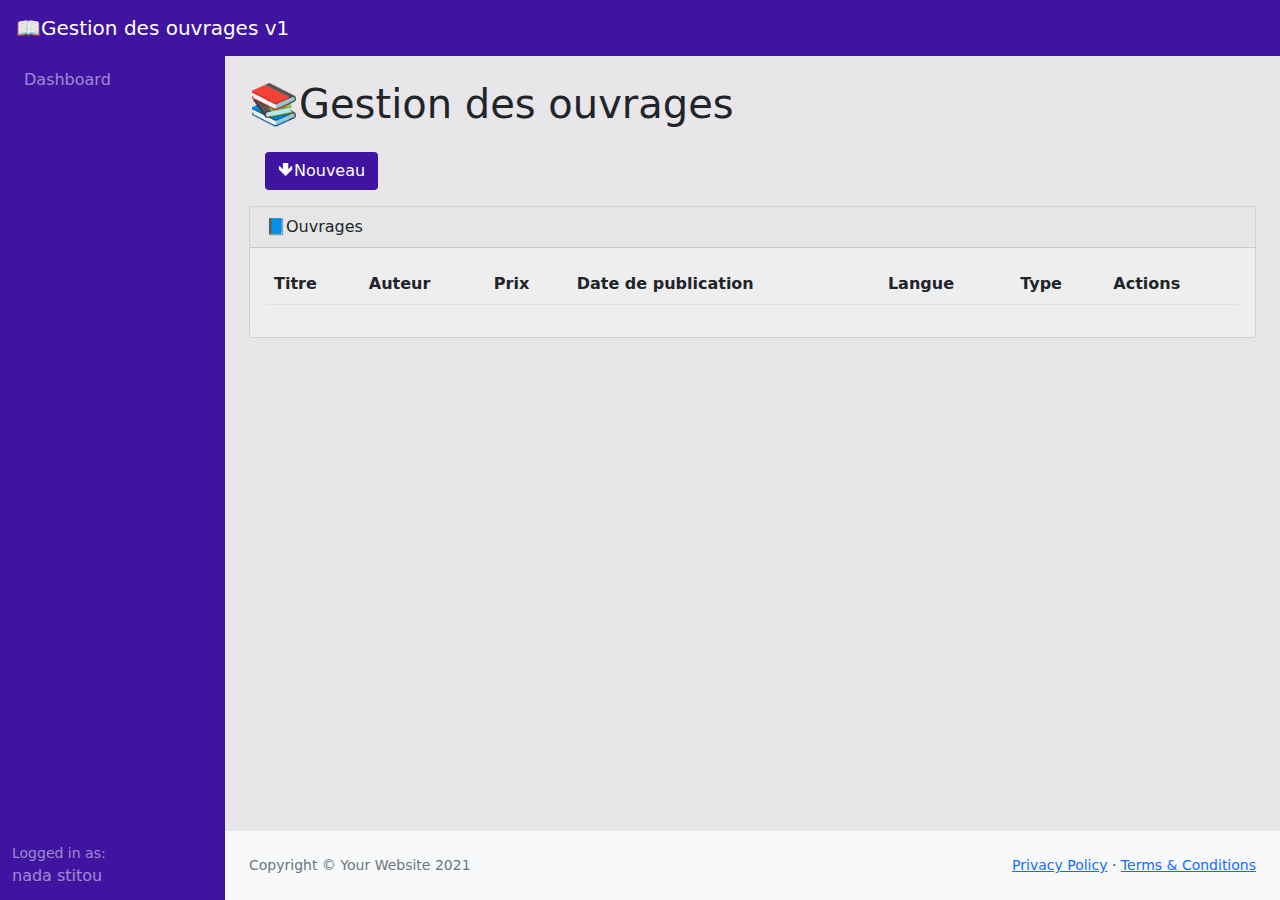
==== réalisation/réalisation.html @ 021fda09 "realisation" ====
<!DOCTYPE html>
<html lang="en">

<head>
      <meta name="author" content="stitou nada" />
    <title>Gestion des ouvrages</title>
    <link href="style.css" rel="stylesheet" />
    <link rel="stylesheet" href="custume.css">
</head>

<body class="sb-nav-fixed">
    <nav class="sb-topnav navbar navbar-expand navbar-dark bg-dark">
        <!-- Navbar Brand-->
        <a class="navbar-brand ps-3" href="réalisation.html">&#128214;Gestion des ouvrages v1</a>
        <!-- Sidebar Toggle-->
      <button class="btn btn-link btn-sm order-1 order-lg-0 me-4 me-lg-0" id="sidebarToggle" href="#!"><i
                class="fas fa-bars"></i></button> 
    </nav>
    <div id="layoutSidenav">
        <div id="layoutSidenav_nav">
            <nav class="sb-sidenav accordion sb-sidenav-dark" id="sidenavAccordion">
                <div class="sb-sidenav-menu">
                    <div class="nav">

                        <a class="nav-link" href="index.html">
                            <div class="sb-nav-link-icon"><i class="fas fa-tachometer-alt"></i></div>
                            Dashboard
                        </a>
                    </div>
                </div>
                <div class="sb-sidenav-footer">
                    <div class="small">Logged in as:</div>
                      nada stitou
                </div>
            </nav>
        </div>
        <div id="layoutSidenav_content">
            <main>
                <div class="container-fluid px-4">
                    <h1 class="mt-4"> &#128218;Gestion des ouvrages</h1>
                    <div>
                        <button id="showFormBtn" class="btn  m-3 btn-primary-custom"> 🡻Nouveau</button>
                    </div>
                    <div class="card mb-4 d-none" id="formN">

                        <div class="card-header">
                            <div>📝Formulaire</div>
                        </div>
                        <div class="card-body" >

                            <form id="formSubmit" class="row g-3">
                                <div class="col-md-12">
                                    <label for="inputTitle" class="form-label">Title</label>
                                    <input required type="text" class="form-control" id="inputTitle">
                                </div>
                                <div class="col-md-6">
                                    <label for="inputAuthor" class="form-label">Author</label>
                                    <input required type="text" class="form-control" id="inputAuthor">
                                </div>
                                <div class="col-12">
                                    <label for="inputPrix" class="form-label">Prix</label>
                                    <input required type="number" step=any class="form-control " ; id="inputPrix">
                                </div>
                                <div class="col-12">
                                    <label for="inputDate" class="form-label">Date de </label>
                                    <input required type="date" class="form-control" id="inputDate"
                                        placeholder="Apartment, studio, or floor">
                                </div>
                                <div class="col-md-6">
                                    <label for="inputLanguage" class="form-label">Langue</label>
                                    <select required id="inputLanguage" class="form-select">
                                        <option value="" disabled selected>choisir...</option>
                                        <option value="français">Français</option>
                                        <option value="anglais">Anglais</option>
                                        <option value="arabe">Arabe</option>
                                    </select>
                                </div>
                                <div class="col-12">
                                    <label for="workType" class="form-label">Type</label>
                                    <div class="form-check">
                                        <input required class="form-check-input" name="workType" value="Roman"
                                            type="radio" id="gridCheck">
                                        <label class="form-check-label" for="gridCheck">
                                            Roman
                                        </label>
                                    </div>
                                    <div class="form-check">
                                        <input required class="form-check-input" name="workType" value="Essai"
                                            type="radio" id="gridCheck">
                                        <label class="form-check-label" for="gridCheck">
                                            Essai
                                        </label>
                                    </div>

                                    <div class="form-check">
                                        <input required class="form-check-input" name="workType" value="Bande-Dessinée"
                                            type="radio" id="gridCheck">
                                        <label class="form-check-label" for="gridCheck">
                                            Bande-Dessinée
                                        </label>
                                    </div>

                                </div>
                                <div class="col-12">
                                    <button id="submitButton" type="submit" class="btn btn-primary">ajouter</button>
                                </div>
                            </form>

                        </div>
                    </div>
                    <div class="card mb-4">
                        <div class="card-header">
                            📘Ouvrages 
                        </div>
                        <div class="card-body">
                            <table class="table" id="worksTable">
                                <thead>
                                    <tr>
                                        <th>Titre</th>
                                        <th>Auteur</th>
                                        <th>Prix</th>
                                        <th>Date de publication</th>
                                        <th>Langue</th>
                                        <th>Type</th>
                                        <th>Actions</th>
                                    </tr>
                                </thead>
                                <tbody>

                                </tbody>
                            </table>
                        </div>
                    </div>
                </div>
            </main>
            <footer class="py-4 bg-light mt-auto">
                <div class="container-fluid px-4">
                    <div class="d-flex align-items-center justify-content-between small">
                        <div class="text-muted">Copyright &copy; Your Website 2021</div>
                        <div>
                            <a href="#">Privacy Policy</a>
                            &middot;
                            <a href="#">Terms &amp; Conditions</a>
                        </div>
                    </div>
                </div>
            </footer>
        </div>
    </div>
    <script src="java.js"></script>

</body>

</html>
---- réalisation/custume.css ----
.sb-topnav{
    background-color: #3f14a1 !important;
}
.sb-sidenav{
    background-color: #3f14a1 !important;
}
.sb-sidenav-footer{

    background-color: #7c5f8100!important;
}
.sb-nav-fixed{
    background-color: #e3e1e4d3 !important;
}
.card {
    background-color: #f0eff0d5!important;
}
#inputPrix{
     width: 136px !important;
}
#inputDate{
    width: 200px !important;
}
.btn-primary{
    background-color:#3f14a1 !important ;
}
#showFormBtn{
    background-color:#3f14a1 !important ;
    color: white;
}
#editB{
    background-color: rgb(99, 97, 99) !important;
    color: white;
}
#deletB{
    background-color: rgb(184, 0, 0) !important;
    color: white;
}
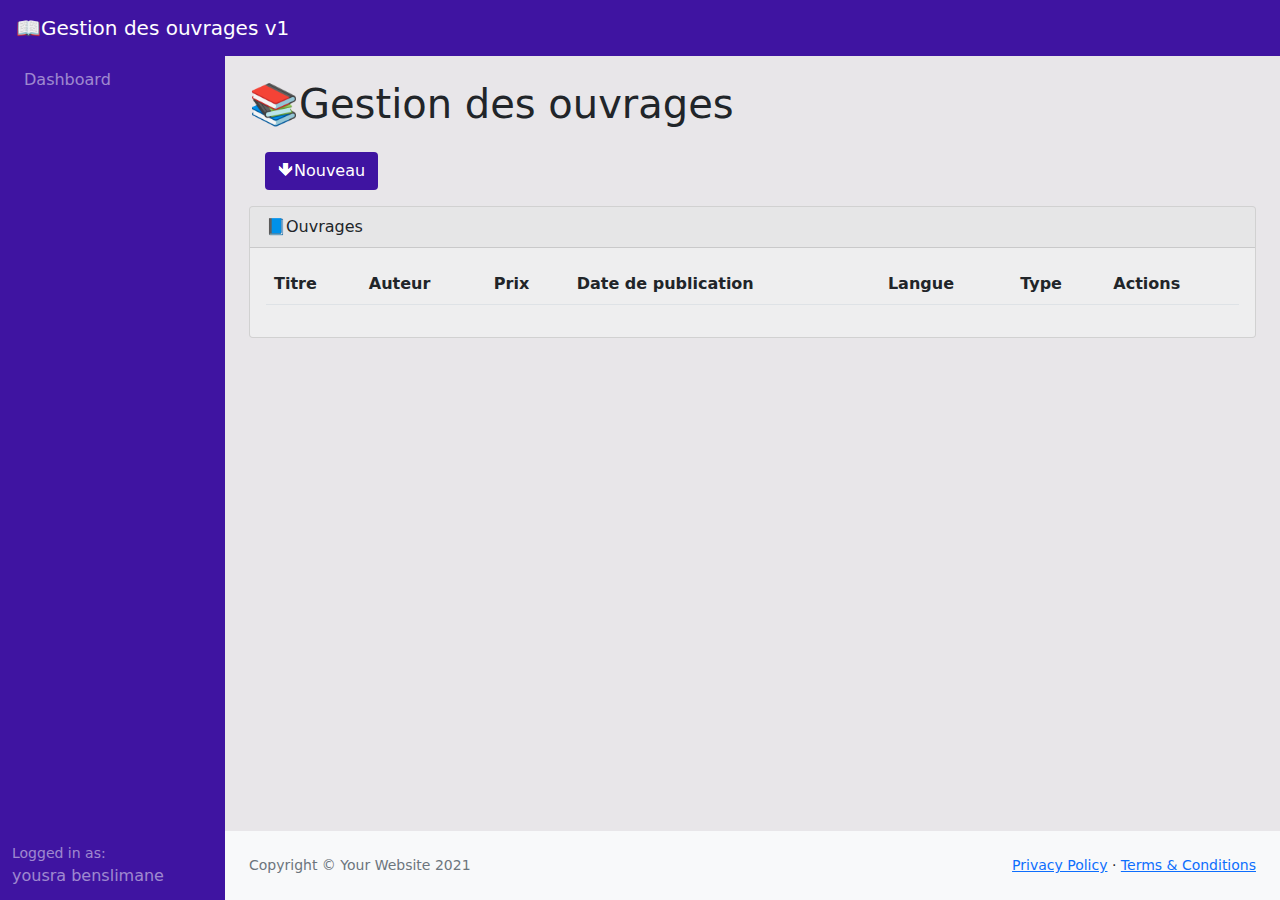
==== commit 2acd96ff: "add" ====
--- a/réalisation/réalisation.html
+++ b/réalisation/réalisation.html
@@ -30,7 +30,7 @@
                 </div>
                 <div class="sb-sidenav-footer">
                     <div class="small">Logged in as:</div>
-                      nada stitou
+                      yousra benslimane
                 </div>
             </nav>
         </div>
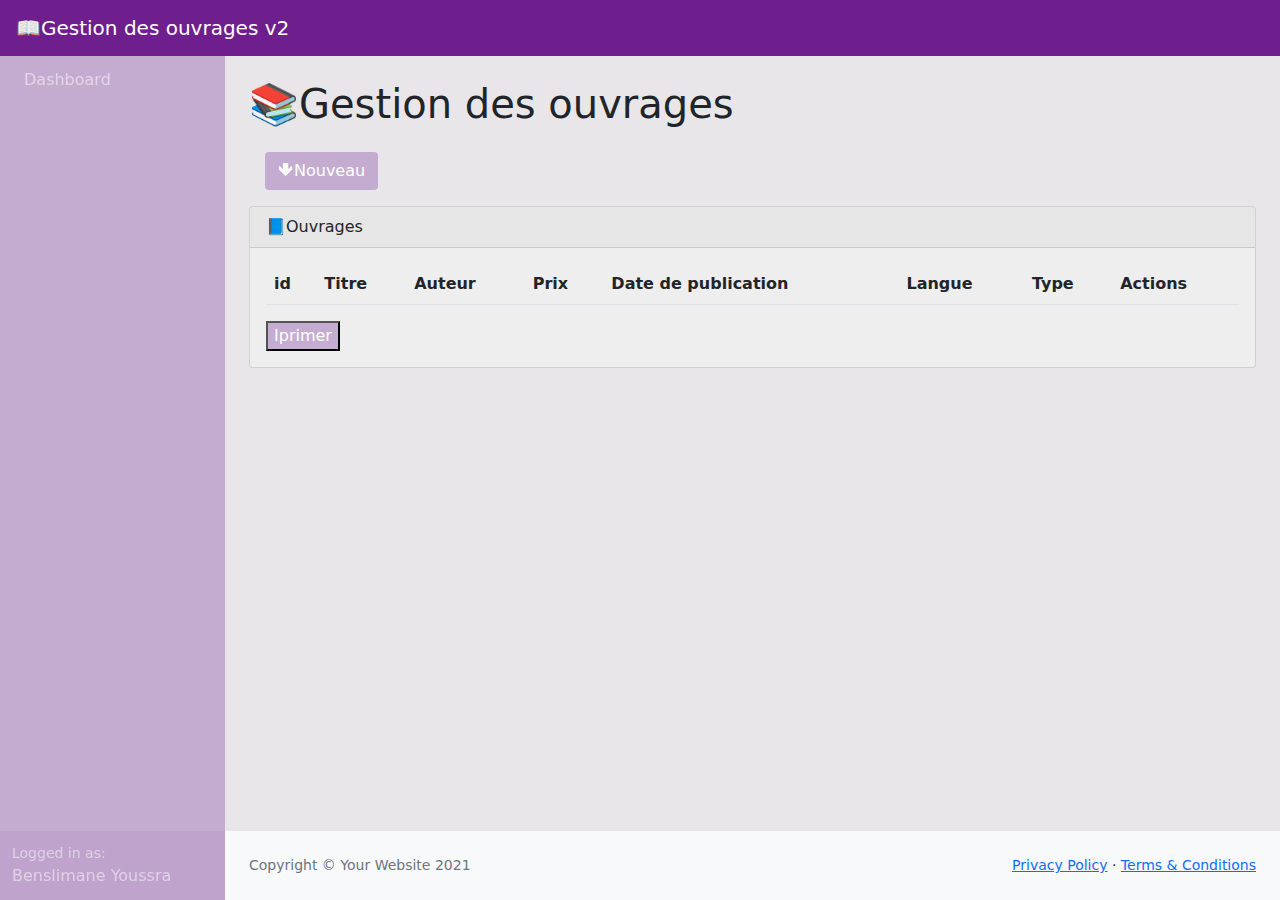
==== commit e756c22b: "add" ====
--- a/réalisation/réalisation.html
+++ b/réalisation/réalisation.html
@@ -11,7 +11,7 @@
 <body class="sb-nav-fixed">
     <nav class="sb-topnav navbar navbar-expand navbar-dark bg-dark">
         <!-- Navbar Brand-->
-        <a class="navbar-brand ps-3" href="réalisation.html">&#128214;Gestion des ouvrages v1</a>
+        <a class="navbar-brand ps-3" href="réalisation.html">&#128214;Gestion des ouvrages v2</a>
         <!-- Sidebar Toggle-->
       <button class="btn btn-link btn-sm order-1 order-lg-0 me-4 me-lg-0" id="sidebarToggle" href="#!"><i
                 class="fas fa-bars"></i></button> 
@@ -30,7 +30,7 @@
                 </div>
                 <div class="sb-sidenav-footer">
                     <div class="small">Logged in as:</div>
-                      yousra benslimane
+                      Benslimane Youssra
                 </div>
             </nav>
         </div>
@@ -50,11 +50,11 @@
 
                             <form id="formSubmit" class="row g-3">
                                 <div class="col-md-12">
-                                    <label for="inputTitle" class="form-label">Title</label>
+                                    <label for="inputTitle" class="form-label">Titre</label>
                                     <input required type="text" class="form-control" id="inputTitle">
                                 </div>
                                 <div class="col-md-6">
-                                    <label for="inputAuthor" class="form-label">Author</label>
+                                    <label for="inputAuthor" class="form-label">Auteur</label>
                                     <input required type="text" class="form-control" id="inputAuthor">
                                 </div>
                                 <div class="col-12">
@@ -116,6 +116,7 @@
                             <table class="table" id="worksTable">
                                 <thead>
                                     <tr>
+                                        <th>id</th>
                                         <th>Titre</th>
                                         <th>Auteur</th>
                                         <th>Prix</th>
@@ -129,6 +130,7 @@
 
                                 </tbody>
                             </table>
+                        <button id="showPrint" class="btn-custom-btn-secondary-custom" onclick="printData()">Iprimer</button>
                         </div>
                     </div>
                 </div>
@@ -147,8 +149,9 @@
             </footer>
         </div>
     </div>
-    <script src="java.js"></script>
-
+    <script src="gestionOuvrage.js"></script>
+    <script src="Ouvrage.js"></script>
+    <script src="script.js"></script>
 </body>
 
 </html>--- a/réalisation/custume.css
+++ b/réalisation/custume.css
@@ -1,12 +1,12 @@
 .sb-topnav{
-    background-color: #3f14a1 !important;
+    background-color: #6e1f8d !important;
 }
 .sb-sidenav{
-    background-color: #3f14a1 !important;
+    background-color: #bda0cad5 !important;
 }
 .sb-sidenav-footer{
 
-    background-color: #7c5f8100!important;
+    background-color: #bda0cad5!important;
 }
 .sb-nav-fixed{
     background-color: #e3e1e4d3 !important;
@@ -21,10 +21,10 @@
     width: 200px !important;
 }
 .btn-primary{
-    background-color:#3f14a1 !important ;
+    background-color:#418d41 !important ;
 }
 #showFormBtn{
-    background-color:#3f14a1 !important ;
+    background-color:#bda0cad5 !important ;
     color: white;
 }
 #editB{
@@ -35,3 +35,7 @@
     background-color: rgb(184, 0, 0) !important;
     color: white;
 }
+#showPrint{
+    background-color:#bda0cad5 !important ;
+    color: white;
+}
